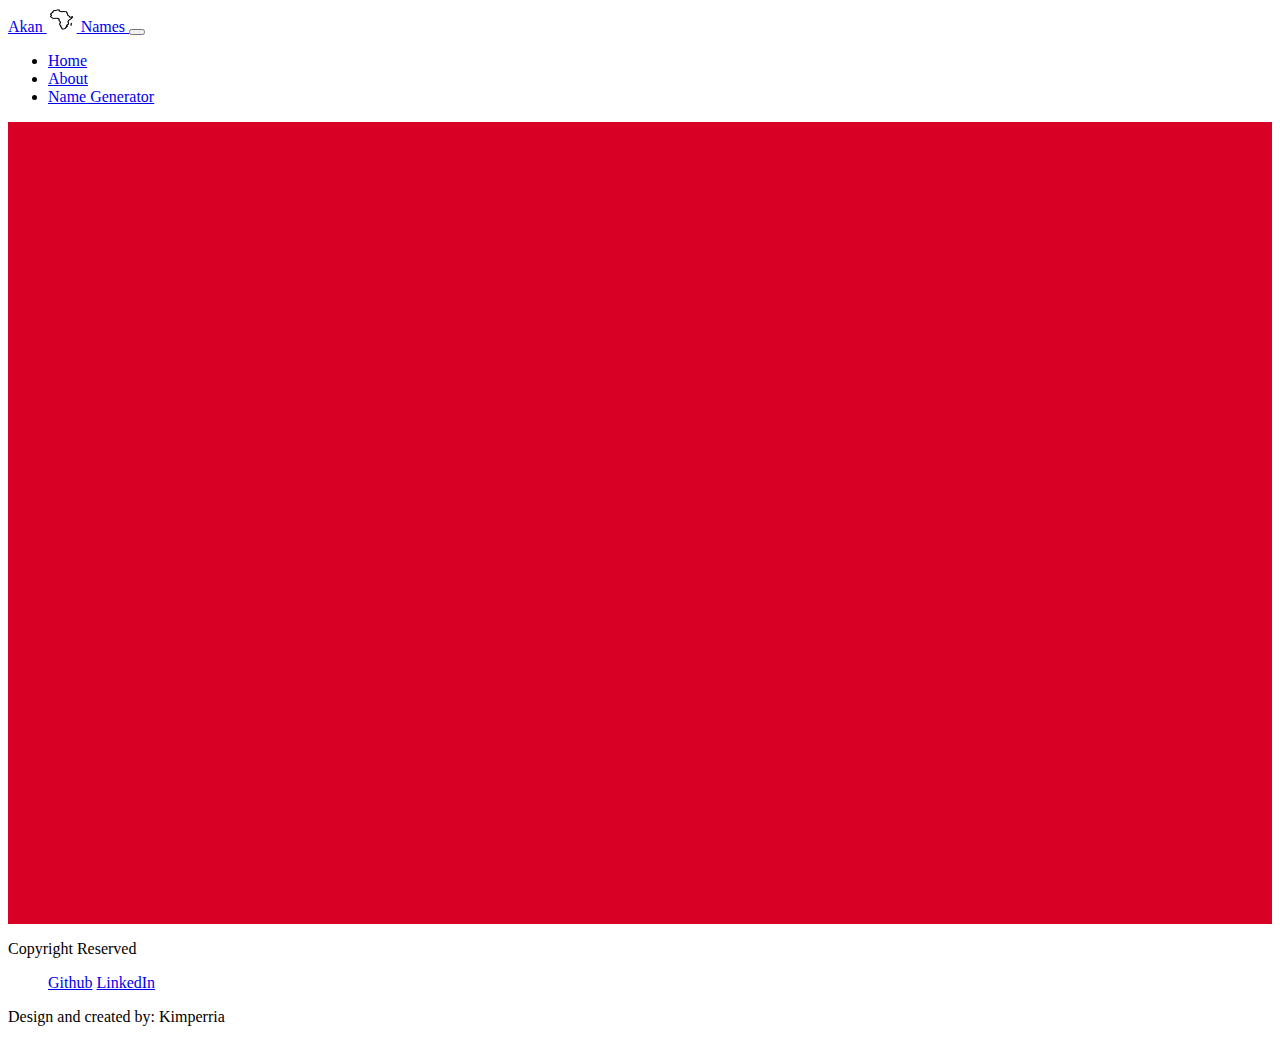
==== about.html @ f7375564 "adds dev branch, adds and styles  about and generator pages with base template styles" ====
<!DOCTYPE html>
<html lang="en">
<head>
    <meta charset="UTF-8">
    <meta http-equiv="X-UA-Compatible" content="IE=edge">
    <meta name="viewport" content="width=device-width, initial-scale=1.0">
    <title>About Name Generator</title>
    <link href="https://cdn.jsdelivr.net/npm/bootstrap@5.0.2/dist/css/bootstrap.min.css" rel="stylesheet" integrity="sha384-EVSTQN3/azprG1Anm3QDgpJLIm9Nao0Yz1ztcQTwFspd3yD65VohhpuuCOmLASjC" crossorigin="anonymous">
    <link rel="stylesheet" href="styles.css">
    <link rel="stylesheet" href="about.css">
</head>
<body>
        <!-- nav start -->
        <nav class="navbar navbar-expand-lg navbar-light nav-color">
            <div class="container-fluid">
                <!-- logo start -->
                <a class="navbar-brand" href="index.html">
                  Akan
                  <img src="images/africa-logo.png" alt="" width="30" height="24" class="d-inline-block align-text-top">
                   Names
                  </a>
                  <!-- logo end -->
                <button class="navbar-toggler" type="button" data-bs-toggle="collapse" data-bs-target="#navbarTogglerDemo01" aria-controls="navbarTogglerDemo01" aria-expanded="false" aria-label="Toggle navigation">
                    <span class="navbar-toggler-icon"></span>
                  </button>
              <!-- nav items start-->
              <ul class="nav justify-content-end collapse navbar-collapse">
                <li class="nav-item">
                  <a class="nav-link active" href="index.html">Home</a>
                </li>
                <li class="nav-item">
                  <a class="nav-link" href="about.html">About</a>
                </li>
                <li class="nav-item">
                  <a class="nav-link" href="generator.html">Name Generator</a>
                </li>
              </ul>
              <!-- nav items end -->
            </div>
          </nav>
          <!-- nav end -->
    
          <!--main home start -->
    
          <div class="container">
            <div class="container-fluid">
              <div class="aboutpage" id="homepage">
    
              </div>
    
            </div>
    
          </div>
    
          <!-- main home end -->
    
          <!-- footer start -->
          <footer class="container-fluid">
            <div class="row row-footer">
              <div class="col-md-3" id="copyright">
                <p>
                  Copyright Reserved
                </p>
              </div>
    
              <div class="col-md-3" id="socialicons">
                <ul>
                  <l1><a href="#">Github</a></l1>
                  <l1><a href="#">LinkedIn</a></l1>
                </ul>
              </div>
    
              <div class="col-md-3" id="design">
                <p>
                  Design and created by: Kimperria
                </p>
              </div>
            </div>
          </footer>
          <!-- footer end -->
</body>
</html>
---- about.css ----
.aboutpage{
    border: 1px solid #D80025;
    height: 800px;
    background-color: #D80025;
}
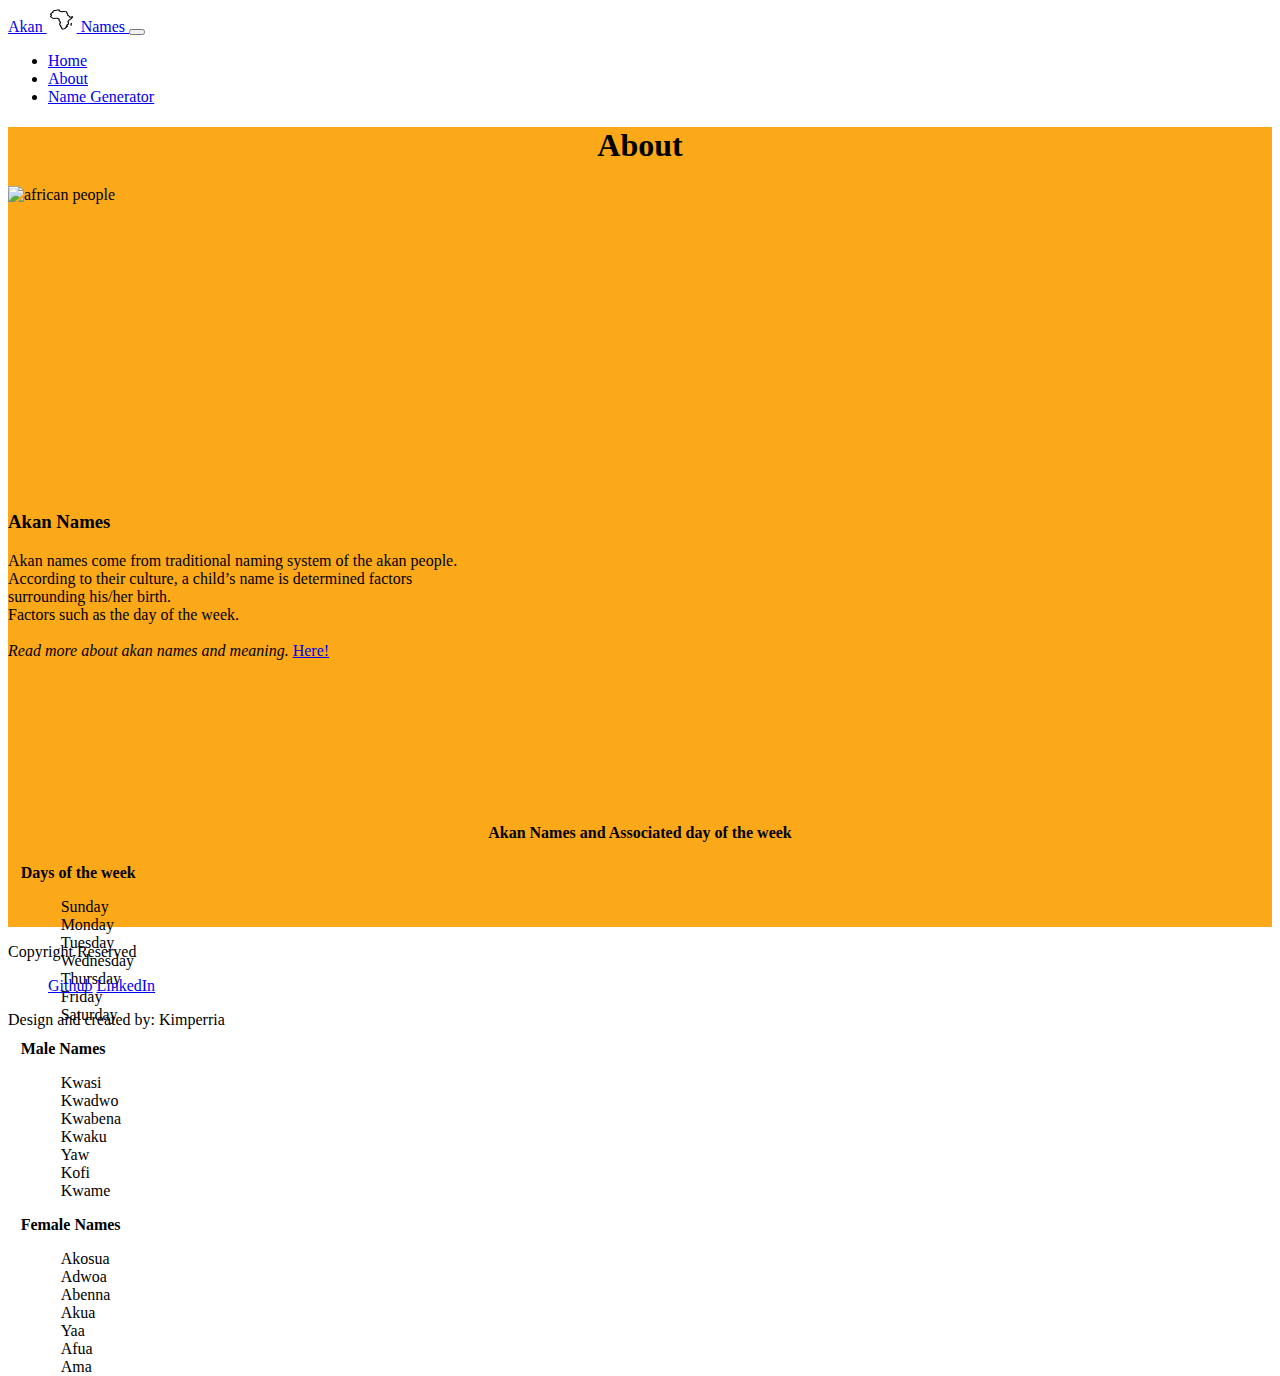
==== commit 850fd1af: "modifies style in  the about section" ====
--- a/about.html
+++ b/about.html
@@ -11,7 +11,7 @@
 </head>
 <body>
         <!-- nav start -->
-        <nav class="navbar navbar-expand-lg navbar-light nav-color">
+        <nav class="navbar navbar-expand-lg navbar-light nav-color container">
             <div class="container-fluid">
                 <!-- logo start -->
                 <a class="navbar-brand" href="index.html">
@@ -40,22 +40,80 @@
           </nav>
           <!-- nav end -->
     
-          <!--main home start -->
+          <!--main about start -->
     
           <div class="container">
             <div class="container-fluid">
               <div class="aboutpage" id="homepage">
-    
+                <div>
+                  <h1>About </h1>
+                  <p></p>
+                </div>
+                <div class="row aboutrow">
+                  <div class="col-4 aboutimage1">
+                    <img src="images/african-people.jpg" alt="african people">
+                  </div>
+                  <div class="card aboutcard">
+                    <h3>Akan Names</h3>
+                    <p>
+                      Akan names come from traditional naming system of the akan people. <br>
+                      According to their culture, a child’s name is determined factors surrounding his/her birth. <br>
+                      Factors such as the day of the week. <br> <br>
+                     <em>
+                      Read more about akan names and meaning. 
+                     </em> <a href="https://yen.com.gh/115080-akan-names-meanings.html">Here!</a>
+                    </p>
+                  </div>
+                </div>
+                <div class="card namecard">
+                  <h4 id="day">Akan Names and Associated day of the week</h4>
+                  <div class="row namerow">
+                    <div class="col-3">
+                        <strong>Days of the week</strong>
+                      <ul>
+                        <li>Sunday</li>
+                        <li>Monday</li>
+                        <li>Tuesday</li>
+                        <li>Wednesday</li>
+                        <li>Thursday</li>
+                        <li>Friday</li>
+                        <li>Saturday</li>
+                      </ul>    
+                    </div>
+                    <div class="col-3">
+                        <strong>Male Names</strong>
+                      <ul>
+                        <li>Kwasi</li>
+                        <li>Kwadwo</li>
+                        <li>Kwabena</li>
+                        <li>Kwaku</li>
+                        <li>Yaw</li>
+                        <li>Kofi</li>
+                        <li>Kwame</li>
+                      </ul>
+                    </div>
+                    <div class="col-3">
+                        <strong>Female Names</strong>
+                      <ul>
+                        <li>Akosua</li>
+                        <li>Adwoa</li>
+                        <li>Abenna</li>
+                        <li>Akua</li>
+                        <li>Yaa</li>
+                        <li>Afua</li>
+                        <li>Ama</li>
+                      </ul>
+                    </div>
+                  </div>
+                </div>
               </div>
-    
             </div>
-    
           </div>
     
-          <!-- main home end -->
+          <!-- main about end -->
     
           <!-- footer start -->
-          <footer class="container-fluid">
+          <footer class="container container-fluid">
             <div class="row row-footer">
               <div class="col-md-3" id="copyright">
                 <p>
--- a/about.css
+++ b/about.css
@@ -1,5 +1,41 @@
+body{
+    background-image: url(images/african-landscape.jpg);
+    background-position: center;
+    background-repeat: no-repeat;
+    background-size: cover;
+}
 .aboutpage{
-    border: 1px solid #D80025;
+    /* border: 1px solid #D80025; */
     height: 800px;
-    background-color: #D80025;
+    background-color: rgba(252, 160, 0, 0.9);
+}
+h1{
+    text-align: center;
+}
+.aboutrow{
+    /* margin-left: 1%; */
+    justify-content: space-evenly;
+}
+.aboutimage1{
+    height: 300px;
+}
+.aboutcard{
+    margin-top: 2%;
+    width: 450px;
+    height: 250px;
+}
+
+.namerow{
+    justify-content: space-evenly;
+}
+#day{
+    text-align: center;
+}
+.namerow ul{
+    list-style: none;
+}
+.namecard{
+    width: 98%;
+    margin-top: 5%;
+    margin-left: 1%;
 }